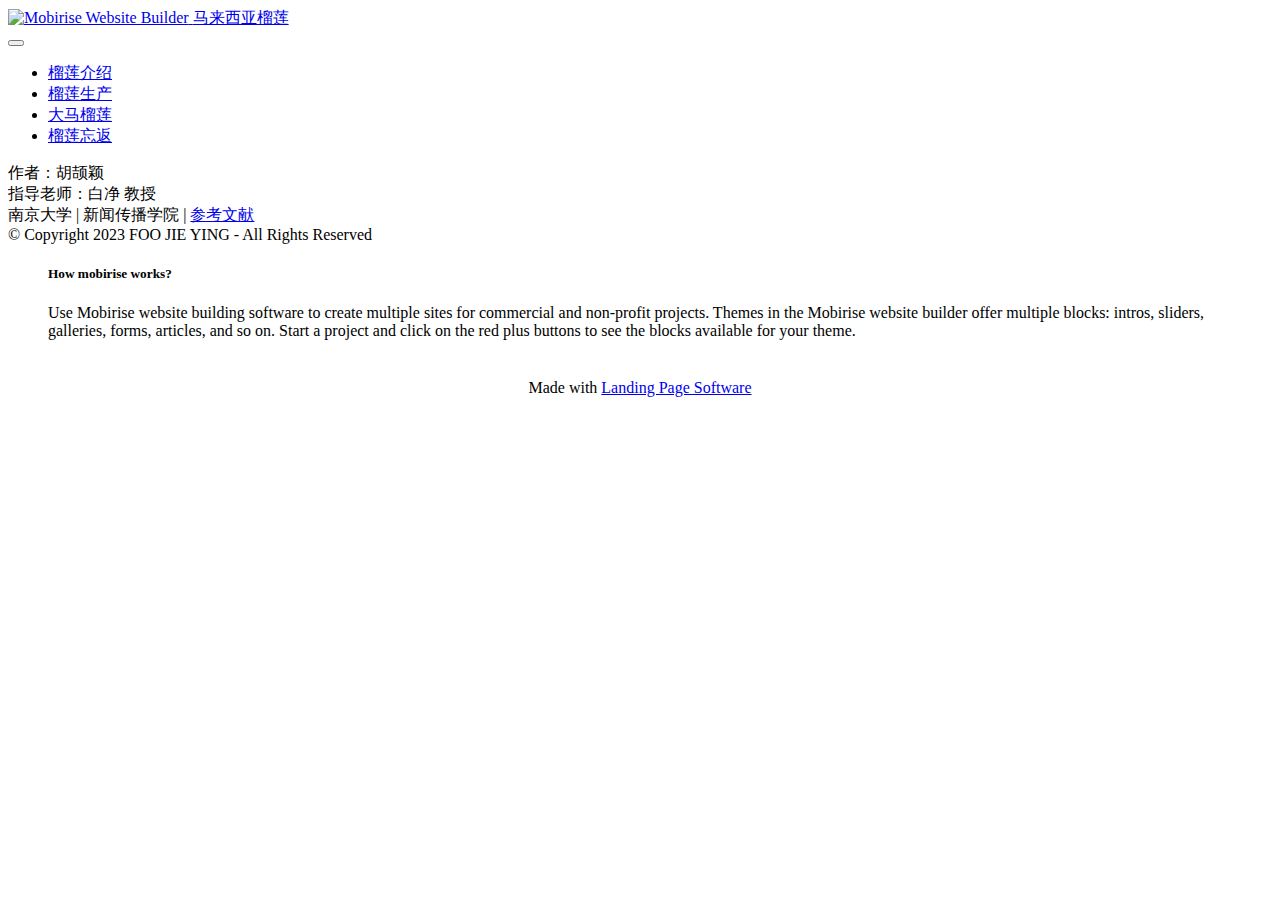
==== page1.html @ 17a73b40 "Add files via upload" ====
<!DOCTYPE html>
<html  >
<head>
  <!-- Site made with Mobirise Website Builder v5.8.9, https://mobirise.com -->
  <meta charset="UTF-8">
  <meta http-equiv="X-UA-Compatible" content="IE=edge">
  <meta name="generator" content="Mobirise v5.8.9, mobirise.com">
  <meta name="viewport" content="width=device-width, initial-scale=1, minimum-scale=1">
  <link rel="shortcut icon" href="assets/images/d101-1.png" type="image/x-icon">
  <meta name="description" content="">
  
  
  <title>参考文献</title>
  <link rel="stylesheet" href="assets/bootstrap/css/bootstrap.min.css">
  <link rel="stylesheet" href="assets/bootstrap/css/bootstrap-grid.min.css">
  <link rel="stylesheet" href="assets/bootstrap/css/bootstrap-reboot.min.css">
  <link rel="stylesheet" href="assets/dropdown/css/style.css">
  <link rel="stylesheet" href="assets/socicon/css/styles.css">
  <link rel="stylesheet" href="assets/theme/css/style.css">
  <link rel="preload" as="style" href="assets/mobirise/css/mbr-additional.css"><link rel="stylesheet" href="assets/mobirise/css/mbr-additional.css" type="text/css">

  
  
  
</head>
<body>
  
  <section data-bs-version="5.1" class="menu menu3 cid-sFAA5oUu2Y" once="menu" id="menu3-1m">
    
    <nav class="navbar navbar-dropdown navbar-expand-lg">
        <div class="container">
            <div class="navbar-brand">
                <span class="navbar-logo">
                    <a href="https://mobiri.se">
                        <img src="assets/images/d101-1.png" alt="Mobirise Website Builder" style="height: 4.3rem;">
                    </a>
                </span>
                <span class="navbar-caption-wrap"><a class="navbar-caption text-warning display-5" href="https://mobiri.se">马来西亚榴莲</a></span>
            </div>
            <button class="navbar-toggler" type="button" data-toggle="collapse" data-bs-toggle="collapse" data-target="#navbarSupportedContent" data-bs-target="#navbarSupportedContent" aria-controls="navbarNavAltMarkup" aria-expanded="false" aria-label="Toggle navigation">
                <div class="hamburger">
                    <span></span>
                    <span></span>
                    <span></span>
                    <span></span>
                </div>
            </button>
            <div class="collapse navbar-collapse" id="navbarSupportedContent">
                <ul class="navbar-nav nav-dropdown nav-right" data-app-modern-menu="true"><li class="nav-item"><a class="nav-link link text-warning display-7" href="#top">榴莲介绍</a></li>
                    <li class="nav-item"><a class="nav-link link text-warning display-7" href="index.html#content4-5">榴莲生产</a></li>
                    <li class="nav-item"><a class="nav-link link text-warning display-7" href="index.html#content4-6">大马榴莲</a>
                    </li><li class="nav-item"><a class="nav-link link text-warning display-7" href="index.html#features16-9">榴莲忘返</a></li></ul>
                
                
            </div>
        </div>
    </nav>
</section>

<section data-bs-version="5.1" class="footer3 cid-sFAOjz8nX7" once="footers" id="footer3-1n">

    

    

    <div class="container">
        <div class="media-container-row align-center mbr-white">
            
            
            <div class="row row-copirayt">
                <p class="mbr-text mb-0 mbr-fonts-style mbr-white align-center display-7">作者：胡颉颖<br>指导老师：白净 教授<br>南京大学 | 新闻传播学院 | <a href="page1.html" class="text-white">参考文献</a><br>© Copyright 2023 FOO JIE YING - All Rights Reserved</p>
            
        </div>
    </div>
</div></section>

<section data-bs-version="5.1" class="content7 cid-tGdL3Jc0ei" id="content7-1p">
    
    <div class="container">
        <div class="row justify-content-center">
            <div class="col-12 col-md-10">
                <blockquote>
                <h5 class="mbr-section-title mbr-fonts-style mb-2 display-7"><strong>How mobirise works?</strong></h5>
                <p class="mbr-text mbr-fonts-style display-4">Use Mobirise website building software to create multiple sites for commercial and non-profit projects. Themes in the Mobirise website builder offer multiple blocks: intros, sliders, galleries, forms, articles, and so on. Start a project and click on the red plus buttons to see the blocks available for your theme.</p></blockquote>
            </div>
        </div>
    </div>
</section><section class="display-7" style="padding: 0;align-items: center;justify-content: center;flex-wrap: wrap;    align-content: center;display: flex;position: relative;height: 4rem;"><a href="https://mobiri.se/3011958" style="flex: 1 1;height: 4rem;position: absolute;width: 100%;z-index: 1;"><img alt="" style="height: 4rem;" src="[data-uri]"></a><p style="margin: 0;text-align: center;" class="display-7">Made with &#8204;</p><a style="z-index:1" href="https://mobirise.com/builder/landing-page-software.html">Landing Page Software</a></section><script src="assets/bootstrap/js/bootstrap.bundle.min.js"></script>  <script src="assets/smoothscroll/smooth-scroll.js"></script>  <script src="assets/ytplayer/index.js"></script>  <script src="assets/dropdown/js/navbar-dropdown.js"></script>  <script src="assets/theme/js/script.js"></script>  
  
  
</body>
</html>
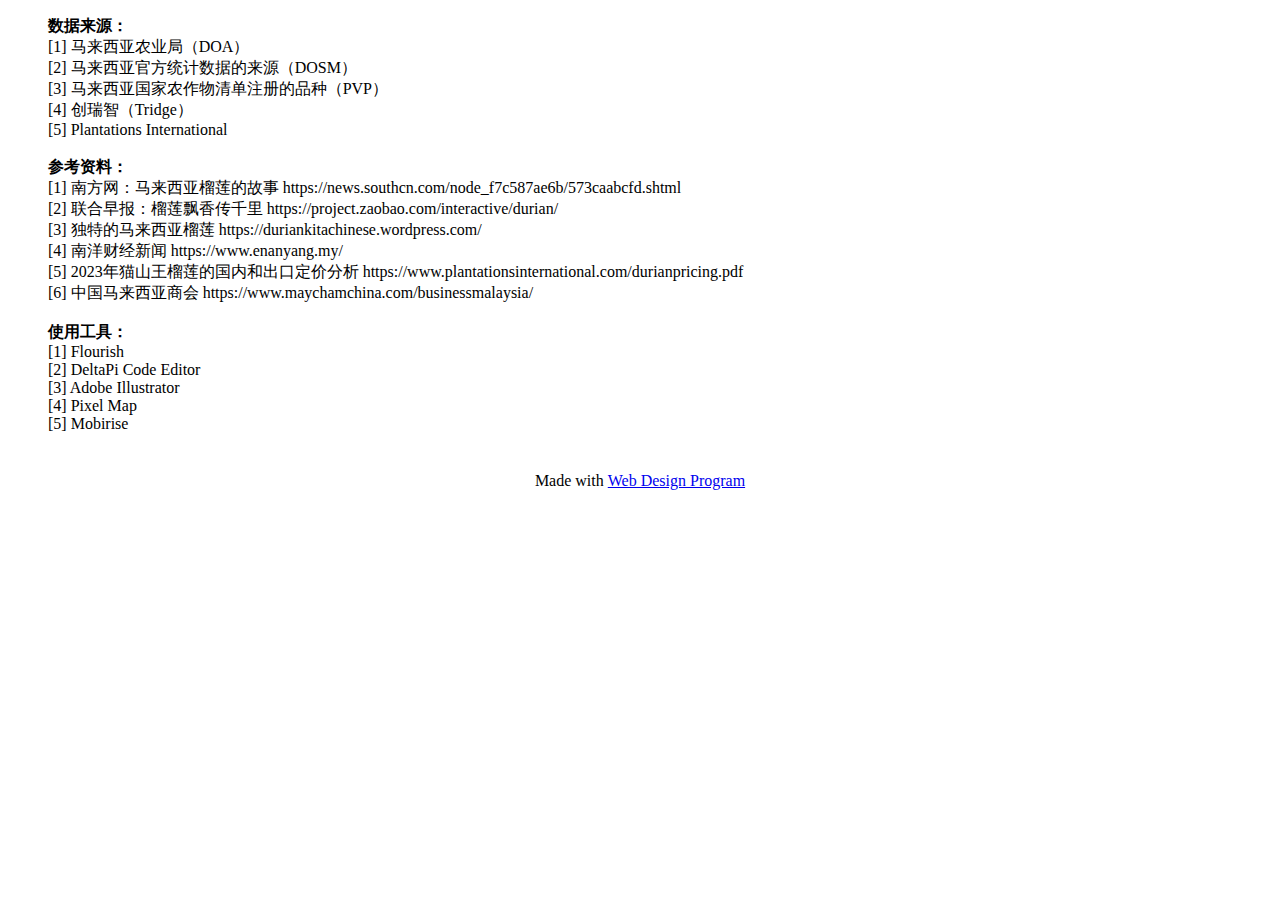
==== commit e3af15cc: "Add files via upload" ====
--- a/page1.html
+++ b/page1.html
@@ -6,7 +6,7 @@
   <meta http-equiv="X-UA-Compatible" content="IE=edge">
   <meta name="generator" content="Mobirise v5.8.9, mobirise.com">
   <meta name="viewport" content="width=device-width, initial-scale=1, minimum-scale=1">
-  <link rel="shortcut icon" href="assets/images/d101-1.png" type="image/x-icon">
+  <link rel="shortcut icon" href="assets/images/d101-3.png" type="image/x-icon">
   <meta name="description" content="">
   
   
@@ -14,8 +14,6 @@
   <link rel="stylesheet" href="assets/bootstrap/css/bootstrap.min.css">
   <link rel="stylesheet" href="assets/bootstrap/css/bootstrap-grid.min.css">
   <link rel="stylesheet" href="assets/bootstrap/css/bootstrap-reboot.min.css">
-  <link rel="stylesheet" href="assets/dropdown/css/style.css">
-  <link rel="stylesheet" href="assets/socicon/css/styles.css">
   <link rel="stylesheet" href="assets/theme/css/style.css">
   <link rel="preload" as="style" href="assets/mobirise/css/mbr-additional.css"><link rel="stylesheet" href="assets/mobirise/css/mbr-additional.css" type="text/css">
 
@@ -25,67 +23,18 @@
 </head>
 <body>
   
-  <section data-bs-version="5.1" class="menu menu3 cid-sFAA5oUu2Y" once="menu" id="menu3-1m">
-    
-    <nav class="navbar navbar-dropdown navbar-expand-lg">
-        <div class="container">
-            <div class="navbar-brand">
-                <span class="navbar-logo">
-                    <a href="https://mobiri.se">
-                        <img src="assets/images/d101-1.png" alt="Mobirise Website Builder" style="height: 4.3rem;">
-                    </a>
-                </span>
-                <span class="navbar-caption-wrap"><a class="navbar-caption text-warning display-5" href="https://mobiri.se">马来西亚榴莲</a></span>
-            </div>
-            <button class="navbar-toggler" type="button" data-toggle="collapse" data-bs-toggle="collapse" data-target="#navbarSupportedContent" data-bs-target="#navbarSupportedContent" aria-controls="navbarNavAltMarkup" aria-expanded="false" aria-label="Toggle navigation">
-                <div class="hamburger">
-                    <span></span>
-                    <span></span>
-                    <span></span>
-                    <span></span>
-                </div>
-            </button>
-            <div class="collapse navbar-collapse" id="navbarSupportedContent">
-                <ul class="navbar-nav nav-dropdown nav-right" data-app-modern-menu="true"><li class="nav-item"><a class="nav-link link text-warning display-7" href="#top">榴莲介绍</a></li>
-                    <li class="nav-item"><a class="nav-link link text-warning display-7" href="index.html#content4-5">榴莲生产</a></li>
-                    <li class="nav-item"><a class="nav-link link text-warning display-7" href="index.html#content4-6">大马榴莲</a>
-                    </li><li class="nav-item"><a class="nav-link link text-warning display-7" href="index.html#features16-9">榴莲忘返</a></li></ul>
-                
-                
-            </div>
-        </div>
-    </nav>
-</section>
-
-<section data-bs-version="5.1" class="footer3 cid-sFAOjz8nX7" once="footers" id="footer3-1n">
-
-    
-
-    
-
-    <div class="container">
-        <div class="media-container-row align-center mbr-white">
-            
-            
-            <div class="row row-copirayt">
-                <p class="mbr-text mb-0 mbr-fonts-style mbr-white align-center display-7">作者：胡颉颖<br>指导老师：白净 教授<br>南京大学 | 新闻传播学院 | <a href="page1.html" class="text-white">参考文献</a><br>© Copyright 2023 FOO JIE YING - All Rights Reserved</p>
-            
-        </div>
-    </div>
-</div></section>
-
-<section data-bs-version="5.1" class="content7 cid-tGdL3Jc0ei" id="content7-1p">
+  <section data-bs-version="5.1" class="content7 cid-tGspNb9d1G" id="content7-1s">
     
     <div class="container">
         <div class="row justify-content-center">
             <div class="col-12 col-md-10">
                 <blockquote>
-                <h5 class="mbr-section-title mbr-fonts-style mb-2 display-7"><strong>How mobirise works?</strong></h5>
-                <p class="mbr-text mbr-fonts-style display-4">Use Mobirise website building software to create multiple sites for commercial and non-profit projects. Themes in the Mobirise website builder offer multiple blocks: intros, sliders, galleries, forms, articles, and so on. Start a project and click on the red plus buttons to see the blocks available for your theme.</p></blockquote>
+                
+                <p class="mbr-text mbr-fonts-style display-7"><strong>数据来源：<br></strong>[1] 马来西亚农业局（DOA）<br>[2] 马来西亚官方统计数据的来源（DOSM）<br>[3] 马来西亚国家农作物清单注册的品种（PVP）<br>[4] 创瑞智（Tridge）<br>[5] Plantations International<br><br><strong>参考资料：<br></strong>[1] 南方网：马来西亚榴莲的故事 https://news.southcn.com/node_f7c587ae6b/573caabcfd.shtml<br>[2] 联合早报：榴莲飘香传千里 https://project.zaobao.com/interactive/durian/<br>[3] 独特的马来西亚榴莲 https://duriankitachinese.wordpress.com/<br>[4] 南洋财经新闻 https://www.enanyang.my/<br>[5] 2023年猫山王榴莲的国内和出口定价分析 https://www.plantationsinternational.com/durianpricing.pdf<br>[6] 中国马来西亚商会 https://www.maychamchina.com/businessmalaysia/<br><br><strong>使用工具：<br></strong>[1] Flourish<br>[2] DeltaPi Code Editor<br>[3] Adobe Illustrator<br>[4] Pixel Map<br>[5] Mobirise<br></p></blockquote>
             </div>
         </div>
     </div>
-</section><section class="display-7" style="padding: 0;align-items: center;justify-content: center;flex-wrap: wrap;    align-content: center;display: flex;position: relative;height: 4rem;"><a href="https://mobiri.se/3011958" style="flex: 1 1;height: 4rem;position: absolute;width: 100%;z-index: 1;"><img alt="" style="height: 4rem;" src="[data-uri]"></a><p style="margin: 0;text-align: center;" class="display-7">Made with &#8204;</p><a style="z-index:1" href="https://mobirise.com/builder/landing-page-software.html">Landing Page Software</a></section><script src="assets/bootstrap/js/bootstrap.bundle.min.js"></script>  <script src="assets/smoothscroll/smooth-scroll.js"></script>  <script src="assets/ytplayer/index.js"></script>  <script src="assets/dropdown/js/navbar-dropdown.js"></script>  <script src="assets/theme/js/script.js"></script>  
+</section><section class="display-7" style="padding: 0;align-items: center;justify-content: center;flex-wrap: wrap;    align-content: center;display: flex;position: relative;height: 4rem;"><a href="https://mobiri.se/3011958" style="flex: 1 1;height: 4rem;position: absolute;width: 100%;z-index: 1;"><img alt="" style="height: 4rem;" src="[data-uri]"></a><p style="margin: 0;text-align: center;" class="display-7">Made with &#8204;</p><a style="z-index:1" href="https://mobirise.com/builder/web-design-program.html">Web Design Program</a></section><script src="assets/bootstrap/js/bootstrap.bundle.min.js"></script>  <script src="assets/smoothscroll/smooth-scroll.js"></script>  <script src="assets/ytplayer/index.js"></script>  <script src="assets/theme/js/script.js"></script>  
   
   
 </body>
